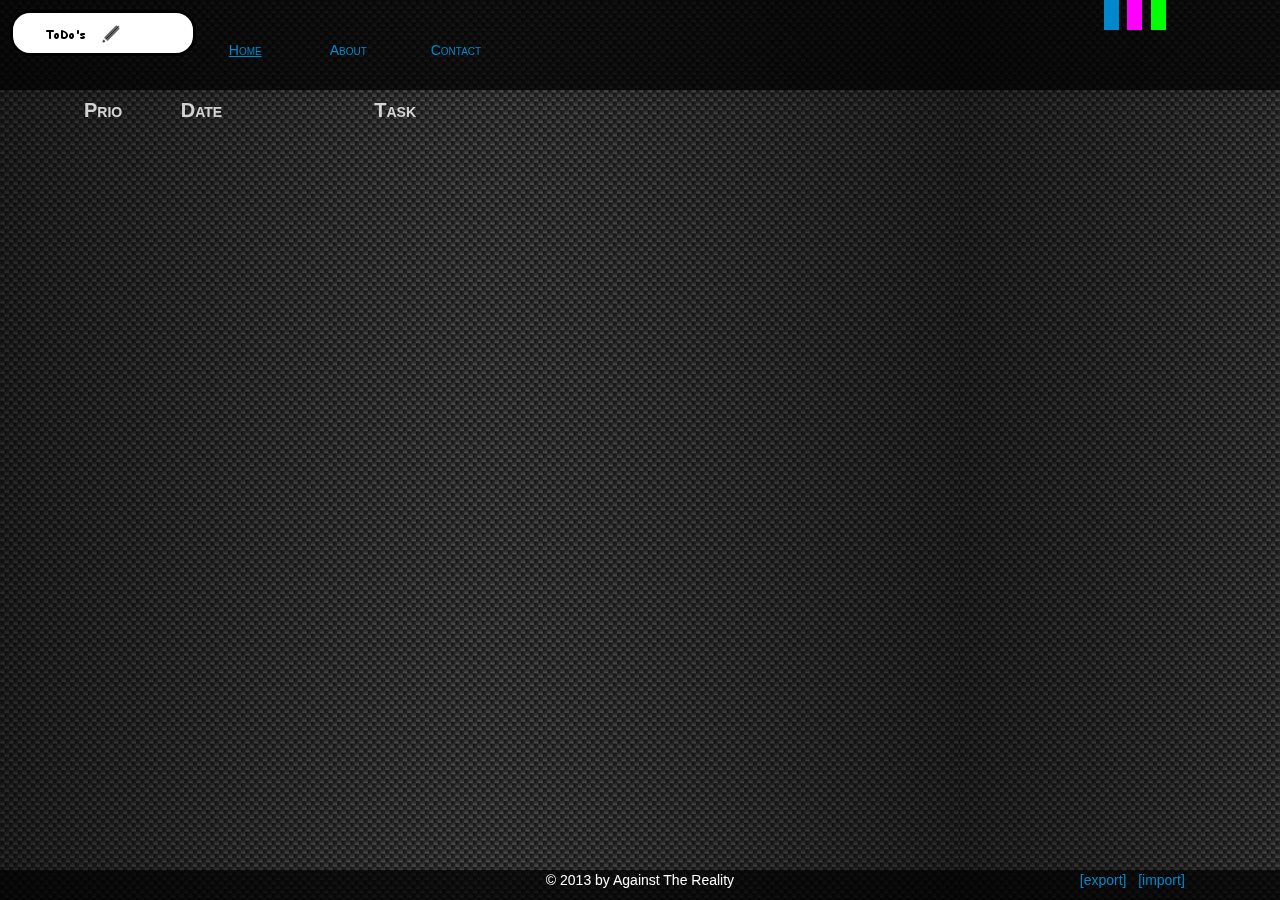
==== index.html @ 69ab5199 "add import button to footer" ====
<!DOCTYPE html>
<html>
<head>
	<title>TODOs</title>
	<meta charset="utf-8">	
	<meta name="viewport" content="width=device-width, initial-scale=1.0">
	<link rel="stylesheet" href="css/bootstrap.css" />
	<link rel="stylesheet" href="css/jquery-ui.min.css" />
	<link rel="stylesheet" href="css/custom.css" />
	<script src="js/jquery-1.9.1.min.js"></script>
	<script src="js/jquery-ui.min.js"></script>
	<script src="js/bootstrap.min.js"></script>
	<script src='js/knockout-2.2.1.js'></script>
	<script src="js/custom.js"></script>
</head>
<body>
	<div id="header" class="container-fluid">
		<div id="subHeader1" class="row-fluid hidden-phone">
			<div class="span2">
				<div id="infoBox">
					<img src="img/logo.png" alt="logo" />
				</div>
			</div>
			<div id="navigation" class="span3">
				<div class="row-fluid">
					<div class="span4"><a href="index.html" class="current" title="Task list itself">Home</a></div>
					<div class="span4"><a href="about.html" title="About this website">About</a></div>
					<div class="span4"><a href="contact.html" title="Contact me">Contact</a></div>
				</div>
			</div><!-- #navigation -->
			<div id="themeSelection" class="offset5 span1">
				<div class="row-fluid">
					<div class="span3 blueTheme" title="Choose blue theme"></div>
					<div class="span3 offset1 pinkTheme" title="Choose pink theme"></div>
					<div class="span3 offset1 greenTheme" title="Choose green theme"></div>
				</div>
			</div><!-- #themeSelection -->
		</div><!-- #subHeader1 -->
		<div id="subHeader2" class="container-fluid">
			<div class="row-fluid hiddenRow">
				<div class="span1" id="prioSelectDiv">
					<div class="selectWrapper">
						<select id="prioSelect" data-bind="value: newTaskPrio" title="Select a priority">
							<option value="-1">Prio</option>
							<option value="1">1</option>
							<option value="2">2</option>
							<option value="3">3</option>
						</select>
					</div><!-- .selectWrapper -->
				</div>
				<div class="span2" id="dateDiv">
					<input type="text" id="txtDate" placeholder="Date" data-bind="value: newTaskDate" title="Choose a due date" readonly="readonly" />
				</div>
				<div class="span2" id="taskDiv">
					<input type="text" id="txtTask" placeholder="Task" data-bind="value: newTaskText" title="Enter a task description" />
				</div>
				<div class="span2">
					<input type="button" id="btnCreate" class="btn" value="Create Task" data-bind="click: addTask" title="Add task to the list" />
				</div>
			</div>
		</div><!-- #subHeader2 -->
	</div><!-- #header -->

	<div id="content" class="container-fluid">
		<div id="taskTitle" class="row-fluid">
			<div class="span1" title="Sort by priority" data-bind="click: sortListByPrio">Prio</div>
			<div class="span2" title="Sort by date" data-bind="click: sortListByDate">Date</div>
			<div class="span2" title="Sort by task" data-bind="click: sortListByTask">Task</div>
		</div>
		<div id="taskList" class="container-fluid" data-bind="foreach: tasks">
			<div class="row-fluid task" data-bind="attr: { 'class': $parent.cssClass($data) + ' row-fluid task' }">
				<div class="span1 prioText" data-bind="text: prio, attr: { 'class': $parent.prioCssClass($data) + ' span1 prioText' }"></div>
				<div class="span2 dateText" data-bind="text: date"></div>
				<div class="span6 taskText" data-bind="text: title"></div>
				<div class="span1 offset1 doneButton hidden-desktop">
					<input type="checkbox" data-bind="checked: isDone" title="Done / undone" />
				</div>
				<div class="span1 deleteButton hidden-desktop">
					<input type="button" data-bind="click: $parent.removeTask" title="Delete" />
				</div>
			</div>
		</div><!-- #taskList -->
	</div><!-- #content -->

	<div id="footer" class="row-fluid">
		<div class="offset4 span4">&copy; 2013 by Against The Reality</div>
		<div class="offset1 span3">
			<a href="#" id="exportButton" title="export the whole list">[export]</a>
			&nbsp;
			<a href="#" id="importButton" title="import tasks from csv-file">[import]</a>
			<input type="file" class="hidden" />
		</div>
	</div><!-- #footer -->
</body>
</html>
---- css/custom.css ----
body {
	background: url(../img/page_bg.png) repeat;
}

div#header {
	position: fixed;
	top: 0;
	left: 0;
	right: 0;
	z-index: 9999;
	padding: 0;
	background: url("../img/transparent_bg.png") repeat scroll 0 0 transparent;
}

div#header div#subHeader1 {
	padding-left: 10px;
}

div#header div#subHeader1 div#infoBox {
	position: relative;
	max-width: 160px;
	height: 20px;
	border: solid 3px #000;
	border-radius: 20px;
	background-color: #fff;
	margin: 10px 0;
	padding: 10px;
}

div#header div#subHeader1 div#navigation {
	margin-top: 40px;
	font-variant: small-caps;
}

a, a:visited {
	color: #0088CC;
}

a.current {
	text-decoration: underline;
}

div#header div#subHeader1 div#themeSelection div div {
	max-width: 15px;
}

div#themeSelection div.blueTheme {
	background-color: #0088CC;
}

div#themeSelection div.pinkTheme {
	background-color: #F0F;
}

div#themeSelection div.greenTheme {
	background-color: #0F0;
}

div#header div#subHeader2 {
	position: relative;
	padding-top: 10px;
	padding-left: 10px;
	min-height: 10px;
}

div#header div#subHeader2 input,
div#header div#subHeader2 select {
	width: auto;
}

div#header div#subHeader2 div#prioSelectDiv,
div#header div#subHeader2 div#prioSelectDiv select {
	min-width: 60px;
}

div#header div#subHeader2 div#dateDiv,
div#header div#subHeader2 div#dateDiv input {
	max-width: 90%;
}

div#header div#subHeader2 div#taskDiv,
div#header div#subHeader2 div#taskDiv input {
	max-width: 90%;
}

div.selectWrapper {
	display: inline-block;
	height: 30px;
}

div.selectWrapper.errorFocus,
input.errorFocus {
	box-shadow: 0 0 50px #f00;
	-webkit-box-shadow: 0 0 50px #f00; 
	-moz-box-shadow: 0 0 50px #f00;
}

.hiddenRow {
	display: none;
	opacity: 0;
}

div#content {
	position: fixed;
	top: 70px;
	left: 0;
	right: 0;
	bottom: 0;
	overflow: auto;
	padding: 0;
	opacity: 0.8;
	color: #fff;
}

div.simpleContent {
	margin-left: 5%;
	padding-left: 20px;
}

div#taskTitle {
	font-variant: small-caps;
	font-weight: bold;
	position: relative;
	top: 30px;
	left: 0;
	right: 0;
	margin: 0 0 30px 0;
	margin-left: 5%;
	margin-right: 5%;
	width: auto;
	padding-left: 20px;
	font-size: 20px;
}

div#taskList {
	font-family: "Comic Sans MS", cursive, sans-serif;
	position: relative;
	top: 0;
	left: 0;
	right: 0;
	margin: 0 0 30px 0;
	margin-left: 5%;
	margin-right: 5%;
}

div#taskList div.task {
	padding-top:10px;
	padding-left:5px;
	border-bottom: 1px solid #fff;
}

div#taskList div.task.selected {
	border-color: #0088CC;
	border-radius: 10px;
	box-shadow: 0 0 10px 10px #0088CC;
	-webkit-box-shadow: 0 0 10px #0088CC; 
	-moz-box-shadow: 0 0 10px #0088CC;
}

div#taskList div.hiddenButton {
	display: none;
}

div#taskList .done div {
	text-decoration: line-through;
	color: #999;
}

div#taskList div.doneButton input {
	background: url("../img/tick.png") no-repeat;
	border: none;
	width: 25px;
}

div#taskList div.deleteButton input {
	background: url("../img/delete_25x25.png") no-repeat;
	border: none;
	width: 25px;
}

div#footer {
	position: fixed;
	left: 0;
	right: 0;
	bottom: 0;
	background-color: #000;
	color: #fff;
	background: url("../img/transparent_bg.png") repeat scroll 0 0 transparent;
	text-align: center;
}

div#footer input:file {
	max-width: 200px;
}

.red {
	color: red;
}

.orange {
	color: orange;
}

.green {
	color: green;
}

@media (max-width: 767px) {

	div#taskList div.task div.offset5,
	.row-fluid .offset5 {
		margin-left: 44.68085106382979%;
	}

	div#taskList div.task div.span1,
	div#taskList div.task div.span2,
	div#taskList div.task div.span6,
	div#taskTitle div.span1,
	div#taskTitle div.span1,
	div#taskTitle div.span6 {
		float: left;
		width: auto;
	}

	div#taskList div.task div.span1,
	.row-fluid .span1,
	.row-fluid .span1:first-child {
		width: 5.982905982905983%;
		min-width: 20px;
		margin-left: 3%;
	}

	div#taskList div.task div.span2,
	.row-fluid .span2 {
		width: 14.52991452991453%;
		min-width: 100px;
		margin-left: 3%;
	}

	div#content {
		top: 10px;
	}

	div#taskTitle {
		padding-left: 5px;
	}

	div#footer div {
		margin-left: 30%;
	}

}
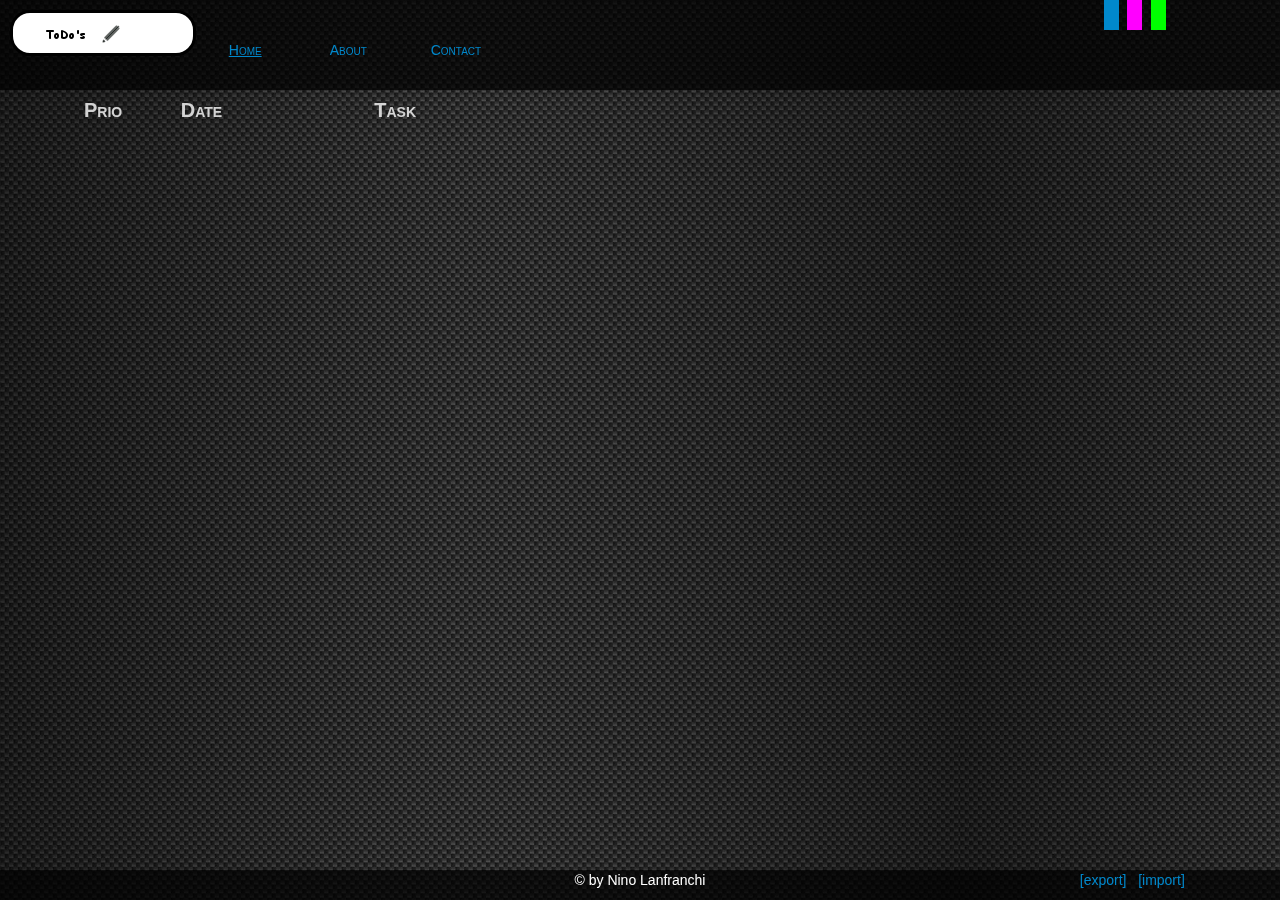
==== commit 5942079b: "change footer text" ====
--- a/index.html
+++ b/index.html
@@ -49,7 +49,7 @@
 					</div><!-- .selectWrapper -->
 				</div>
 				<div class="span2" id="dateDiv">
-					<input type="text" id="txtDate" placeholder="Date" data-bind="value: newTaskDate" title="Choose a due date" readonly="readonly" />
+					<input type="text" id="txtDate" class="dateInput" placeholder="Date" data-bind="value: newTaskDate" title="Choose a due date" readonly="readonly" />
 				</div>
 				<div class="span2" id="taskDiv">
 					<input type="text" id="txtTask" placeholder="Task" data-bind="value: newTaskText" title="Enter a task description" />
@@ -67,23 +67,52 @@
 			<div class="span2" title="Sort by date" data-bind="click: sortListByDate">Date</div>
 			<div class="span2" title="Sort by task" data-bind="click: sortListByTask">Task</div>
 		</div>
-		<div id="taskList" class="container-fluid" data-bind="foreach: tasks">
-			<div class="row-fluid task" data-bind="attr: { 'class': $parent.cssClass($data) + ' row-fluid task' }">
-				<div class="span1 prioText" data-bind="text: prio, attr: { 'class': $parent.prioCssClass($data) + ' span1 prioText' }"></div>
-				<div class="span2 dateText" data-bind="text: date"></div>
-				<div class="span6 taskText" data-bind="text: title"></div>
-				<div class="span1 offset1 doneButton hidden-desktop">
-					<input type="checkbox" data-bind="checked: isDone" title="Done / undone" />
+		<div id="taskList" class="container-fluid" data-bind=" template:{name:templateToUse, foreach: tasks }">
+			<!-- normal list -->
+			<script type="text/html" id="normalTemplate">
+				<div class="row-fluid task" data-bind="attr: { 'class': $parent.cssClass($data) + ' row-fluid task' }">
+					<div class="span1 prioText" data-bind="text: prio, attr: { 'class': $parent.prioCssClass($data) + ' span1 prioText' }"></div>
+					<div class="span2 dateText" data-bind="text: date"></div>
+					<div class="span6 taskText" data-bind="text: title"></div>
+					<div class="span1 doneButton hidden-desktop">
+						<input type="checkbox" data-bind="checked: isDone" title="Done / undone" />
+					</div>
+					<div class="span1 editButton hidden-desktop">
+						<input type="button" data-bind="click: $parent.edit" title="Edit" />
+					</div>
+					<div class="span1 deleteButton hidden-desktop">
+						<input type="button" data-bind="click: $parent.removeTask" title="Delete" />
+					</div>
 				</div>
-				<div class="span1 deleteButton hidden-desktop">
-					<input type="button" data-bind="click: $parent.removeTask" title="Delete" />
+			</script>
+			<!-- editing list -->
+			<script type="text/html" id="editTemplate">
+				<div class="row-fluid task">
+					<div class="span1 prioText">
+					<div class="selectWrapper">
+							<select data-bind="value: prio" title="Select a priority">
+								<option value="-1">Prio</option>
+								<option value="1">1</option>
+								<option value="2">2</option>
+								<option value="3">3</option>
+							</select>
+						</div>
+					</div>
+					<div class="span2 dateText"><input type="text" class="dateInput" data-bind="value: date" readonly="readonly" class="txtDate" /></div>
+					<div class="span6 taskText"><input type="text" data-bind="value: title" /></div>
+					<div class="span1 offset1 saveButton">
+						<input type="button" data-bind="click: $parent.save" title="Save" />
+					</div>
+					<div class="span1 cancelButton">
+						<input type="button" data-bind="click: $parent.cancel" title="Cancel" />
+					</div>
 				</div>
-			</div>
+			</script>
 		</div><!-- #taskList -->
 	</div><!-- #content -->
 
 	<div id="footer" class="row-fluid">
-		<div class="offset4 span4">&copy; 2013 by Against The Reality</div>
+		<div class="offset4 span4">&copy; by Nino Lanfranchi</div>
 		<div class="offset1 span3">
 			<a href="#" id="exportButton" title="export the whole list">[export]</a>
 			&nbsp;
--- a/css/custom.css
+++ b/css/custom.css
@@ -143,6 +143,10 @@
 	margin-right: 5%;
 }
 
+input, select {
+	width:auto;
+}
+
 div#taskList div.task {
 	padding-top:10px;
 	padding-left:5px;
@@ -166,16 +170,34 @@
 	color: #999;
 }
 
-div#taskList div.doneButton input {
-	background: url("../img/tick.png") no-repeat;
+div#taskList div.doneButton input,
+div#taskList div.editButton input,
+div#taskList div.saveButton input,
+div#taskList div.cancelButton input,
+div#taskList div.deleteButton input {
 	border: none;
 	width: 25px;
 }
 
+div#taskList div.doneButton input
+{
+	background: url("../img/tick.png") no-repeat;
+}
+
+div#taskList div.editButton input {
+	background: url("../img/edit.png") no-repeat;
+}
+
+div#taskList div.saveButton input {
+	background: url("../img/save.png") no-repeat;
+}
+
+div#taskList div.cancelButton input {
+	background: url("../img/cancel.png") no-repeat;
+}
+
 div#taskList div.deleteButton input {
 	background: url("../img/delete_25x25.png") no-repeat;
-	border: none;
-	width: 25px;
 }
 
 div#footer {
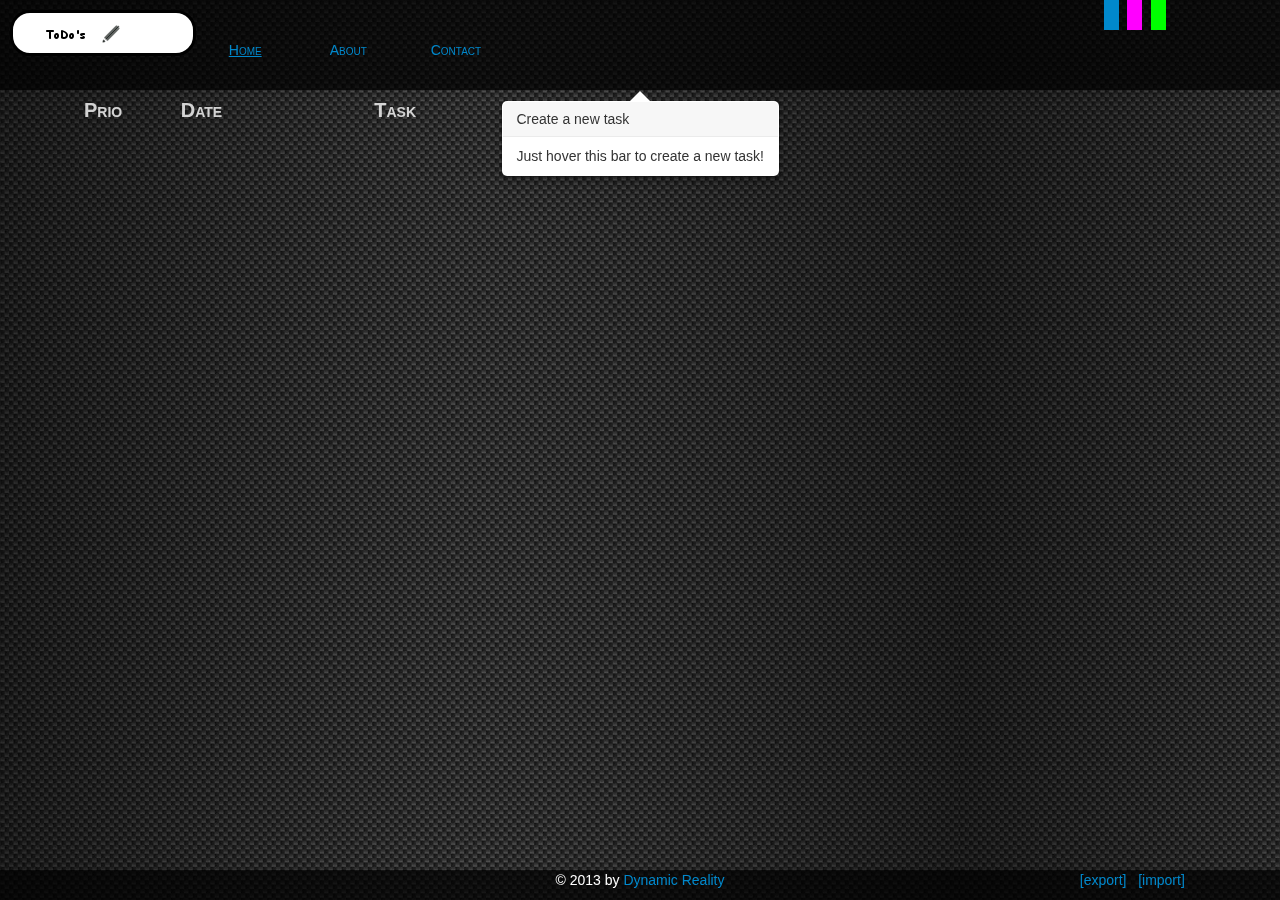
==== commit ee0261e7: "make ready for dynamicreality.ch" ====
--- a/index.html
+++ b/index.html
@@ -7,10 +7,11 @@
 	<link rel="stylesheet" href="css/bootstrap.css" />
 	<link rel="stylesheet" href="css/jquery-ui.min.css" />
 	<link rel="stylesheet" href="css/custom.css" />
-	<script src="js/jquery-1.9.1.min.js"></script>
+	<script src="js/jquery-1.10.2.min.js"></script>
 	<script src="js/jquery-ui.min.js"></script>
 	<script src="js/bootstrap.min.js"></script>
-	<script src='js/knockout-2.2.1.js'></script>
+	<script src="js/jquery.nicescroll.min.js"></script>
+	<script src="js/knockout-2.2.1.js"></script>
 	<script src="js/custom.js"></script>
 </head>
 <body>
@@ -36,7 +37,7 @@
 				</div>
 			</div><!-- #themeSelection -->
 		</div><!-- #subHeader1 -->
-		<div id="subHeader2" class="container-fluid">
+		<div id="subHeader2" class="container-fluid" data-content="Just hover this bar to create a new task!" data-original-title="Create a new task" data-placement="bottom" data-trigger="manual">
 			<div class="row-fluid hiddenRow">
 				<div class="span1" id="prioSelectDiv">
 					<div class="selectWrapper">
@@ -112,7 +113,7 @@
 	</div><!-- #content -->
 
 	<div id="footer" class="row-fluid">
-		<div class="offset4 span4">&copy; by Nino Lanfranchi</div>
+		<div class="offset4 span4">&copy; 2013 by <a href="http://www.dynamicreality.ch" target="_blank">Dynamic Reality</a></div>
 		<div class="offset1 span3">
 			<a href="#" id="exportButton" title="export the whole list">[export]</a>
 			&nbsp;
--- a/css/custom.css
+++ b/css/custom.css
@@ -148,9 +148,14 @@
 }
 
 div#taskList div.task {
-	padding-top:10px;
 	padding-left:5px;
 	border-bottom: 1px solid #fff;
+	line-height: 40px;
+}
+
+div#taskList div.task input,
+div#taskList div.task select {
+	margin: 0;
 }
 
 div#taskList div.task.selected {
@@ -177,10 +182,13 @@
 div#taskList div.deleteButton input {
 	border: none;
 	width: 25px;
+	height: 25px;
+	line-height: 40px;
 }
 
 div#taskList div.doneButton input
 {
+	margin-top: 0;
 	background: url("../img/tick.png") no-repeat;
 }
 
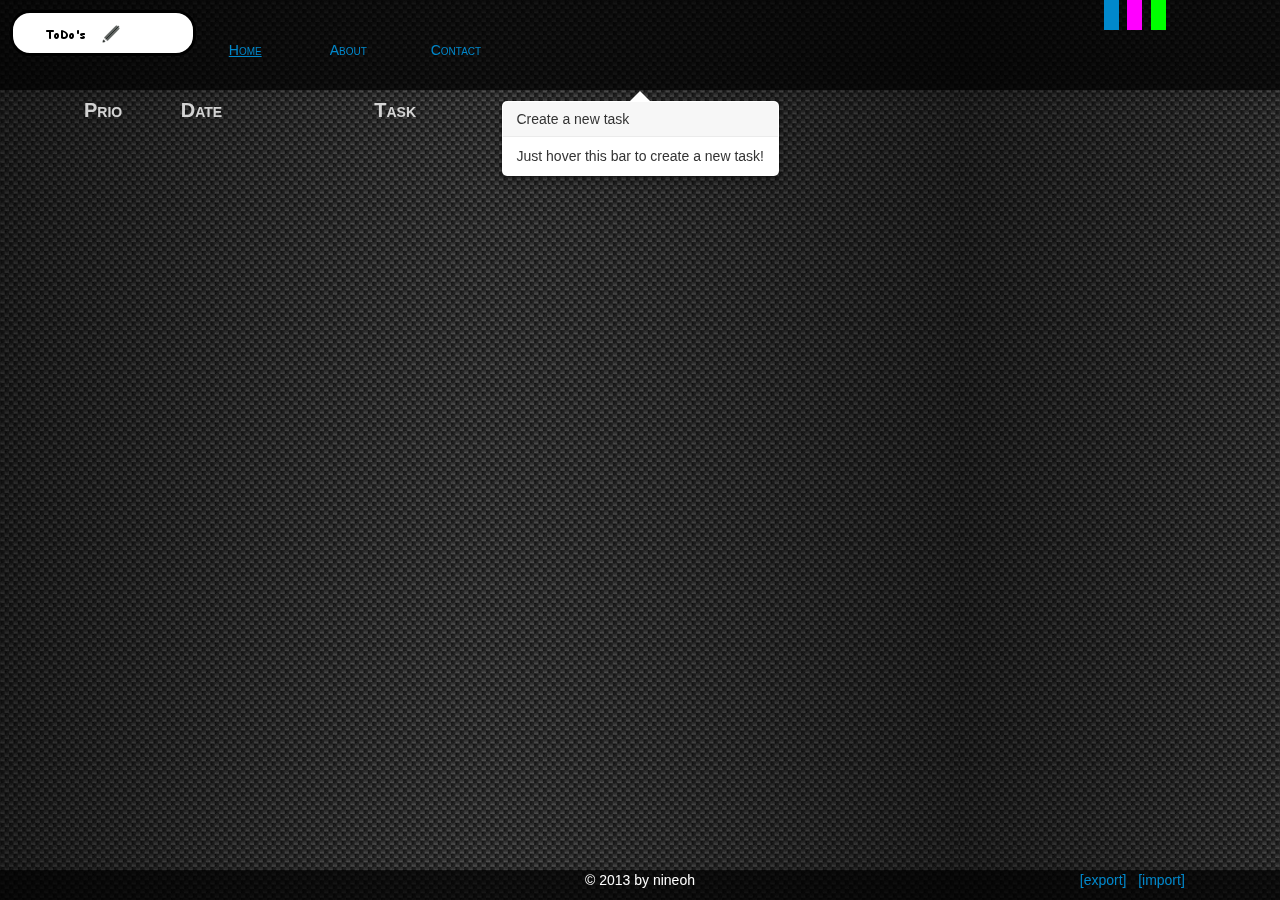
==== commit 88779f59: "updated footer" ====
--- a/index.html
+++ b/index.html
@@ -2,7 +2,7 @@
 <html>
 <head>
 	<title>TODOs</title>
-	<meta charset="utf-8">	
+	<meta charset="utf-8">
 	<meta name="viewport" content="width=device-width, initial-scale=1.0">
 	<link rel="stylesheet" href="css/bootstrap.css" />
 	<link rel="stylesheet" href="css/jquery-ui.min.css" />
@@ -113,7 +113,7 @@
 	</div><!-- #content -->
 
 	<div id="footer" class="row-fluid">
-		<div class="offset4 span4">&copy; 2013 by <a href="http://www.dynamicreality.ch" target="_blank">Dynamic Reality</a></div>
+		<div class="offset4 span4">&copy; 2013 by nineoh</div>
 		<div class="offset1 span3">
 			<a href="#" id="exportButton" title="export the whole list">[export]</a>
 			&nbsp;
@@ -122,4 +122,4 @@
 		</div>
 	</div><!-- #footer -->
 </body>
-</html>+</html>
